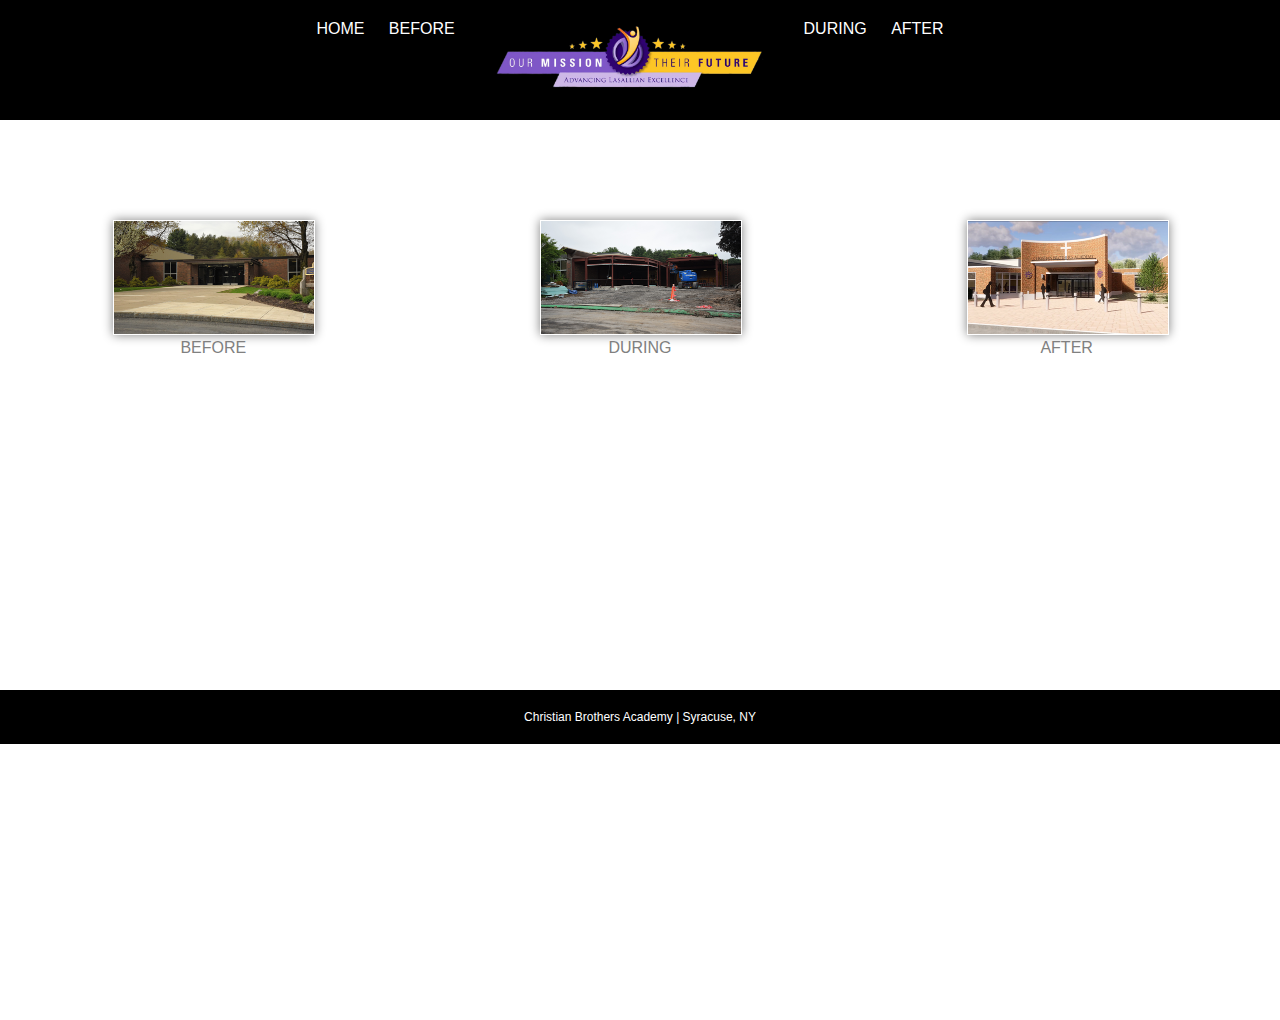
==== index.html @ a86546c2 "Add files via upload" ====
<!DOCTYPE html>
<html lang="en">
<head>
    <title>CBA Construction</title>
    <link rel="stylesheet" href="styles.css">
</head> 

<body>
    <header>
        <nav>
            <ul>
                    <li><a href="index.html">HOME</a></li>
                    <li><a href="before.html">BEFORE </a></li>
                    <li class="mobile"><a href="during.html">DURING</a></li>
                    <li class="mobile"><a href="after.html">AFTER</a></li>
                    <li class="logo"><a href="index.html">CBA Logo</a></li>
                    <li class="desktop"><a href="during.html">DURING</a></li>
                    <li class="desktop"><a href="after.html">AFTER</a></li>
            </ul>
        </nav>
         
    </header>
    <section class="features">
        <figure>
            <a href="before.html">
            <img src="images/beforec.png" alt="CBA front entrance pre-construction">
            </a>
            <figcaption>Before</figcaption>
        </figure>
        <figure>
                <a href="during.html">
                <img src="images/duringc.png" alt="CBA front entrance during construction">
                </a>
            <figcaption>During</figcaption>
            </figure>
        <figure>
            <a href="after.html">
            <img src="images/afterc.png" alt="CBA front entrance after construction">
            </a>
            <figcaption>After</figcaption>
        </figure>
    </section>
    <section>lower-section</section>
    <footer>
        Christian Brothers Academy | Syracuse, NY

    </footer>
</body>
</html>
---- styles.css ----
body {
    background: white;
    color: white; 
    font-family: Arial, Helvetica, sans-serif;
    margin: 0;
    padding: 0;
}

/* HEADER */ 

header {
    background:black;
    height: 80px;
    padding: 20px;
    text-align: center;
}

header .mobile {
    display: none;
}

header .logo a {
    background-image: url("images/cbalogo.png");
    background-size: 300px;
    background-repeat: no-repeat;
    display: inline-block;
    height: 1000px;
    position: relative;
    text-indent: -9999999px;
    top: -76.5px;
    width: 300px;

}

nav ul {
    margin: 0;
    padding: 0;
    list-style-type: none;
}

nav li {
    display:inline-block;
    margin-right: 20px;

}


section {
    padding-bottom:140px;
}
/* FEATURES */

.features {
    background: white;
    color: gray;
    padding-bottom:175px;
    padding-top: 100px;
    display: flex;
    flex-direction:row;
    flex-wrap:wrap
}

.features figure{
    text-align:center;
    width: 200px;
    margin: auto;
    text-transform: uppercase;
}

.features figure img {
    width: 200px;
    box-shadow: grey 0 0 10px;
    border: 1px solid white;
}

section.headings {
    color:black;
    text-align: center;
    font-family: sans-serif;
    position: relative;
    top: -190px;
    font-size: 20px;
}
.fronttitle {
    color: black;
    text-align: left;
    position: relative;
    top: -300px;
    left:60px
}

.backtitle {
    color: black;
    text-align: left;
    position: sticky;
    top:450px;
    right: 1350px;
    flex-wrap: wrap
}

section.front {
    color:black;
    position: relative;
    right: -20px;
    top:-430px;
    text-align: center;
    display: flex;
    flex-direction: row;
    flex-wrap: wrap
   


}

.front figure img {
    width: 600px;
    box-shadow: grey 0 0 10px;
    border: 1px solid white;
}



section.backa {
    color:black;
    position: relative;
    right: 4px;
    top:150px;
    text-align: center;
    display: flex;
    flex-direction: row;
    
    
   


}

.backa figure img {
    width: 600px;
    box-shadow: grey 0 0 10px;
    border: 1px solid white;
    
}

section.backb {
    color:black;
    position: relative;
    right: 5px;
    top:150px;
    text-align: center;
    display: flex;
    flex-direction: row;
    flex-wrap: wrap;
    
    
   


}

.backb figure img {
    width: 600px;
    box-shadow: grey 0 0 10px;
    border: 1px solid white;
    
}



footer {
    background: black;
    padding: 20px 20px;
    text-align: center;
    font-size: 12px;


} 



   


a {
    text-decoration: none;
    color: white;
}

a:hover {
    text-decoration: underline;
}

/* RESPONSIVE RULES */

@media screen and (max-width: 704px) {
    footer {
        background: red;
    }



@media screen and (max-width: 710px) {
    header .mobile {
        display: inline-block;
    }

    header .desktop {
        display: none;
    }
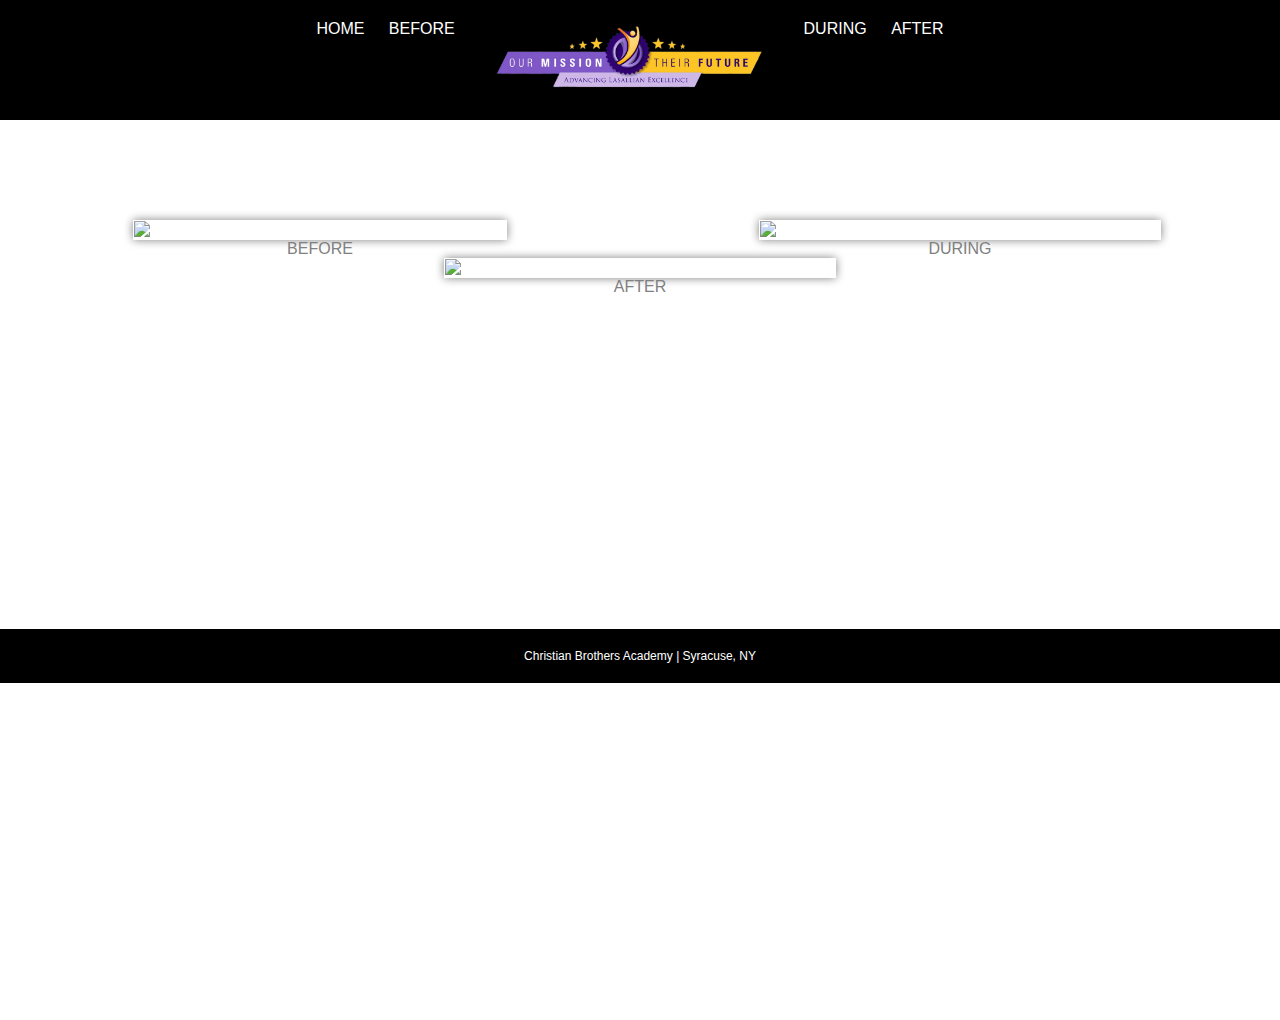
==== commit 7f8c56ca: "Add files via upload" ====
--- a/index.html
+++ b/index.html
@@ -23,19 +23,19 @@
     <section class="features">
         <figure>
             <a href="before.html">
-            <img src="images/beforec.png" alt="CBA front entrance pre-construction">
+            <img src="images/before.jpg" alt="CBA front entrance pre-construction">
             </a>
             <figcaption>Before</figcaption>
         </figure>
         <figure>
                 <a href="during.html">
-                <img src="images/duringc.png" alt="CBA front entrance during construction">
+                <img src="images/during.jpg" alt="CBA front entrance during construction">
                 </a>
             <figcaption>During</figcaption>
             </figure>
         <figure>
             <a href="after.html">
-            <img src="images/afterc.png" alt="CBA front entrance after construction">
+            <img src="images/after.png" alt="CBA front entrance after construction">
             </a>
             <figcaption>After</figcaption>
         </figure>
--- a/styles.css
+++ b/styles.css
@@ -62,13 +62,13 @@
 
 .features figure{
     text-align:center;
-    width: 200px;
+    width:500px;
     margin: auto;
     text-transform: uppercase;
 }
 
 .features figure img {
-    width: 200px;
+    width: 450px;
     box-shadow: grey 0 0 10px;
     border: 1px solid white;
 }
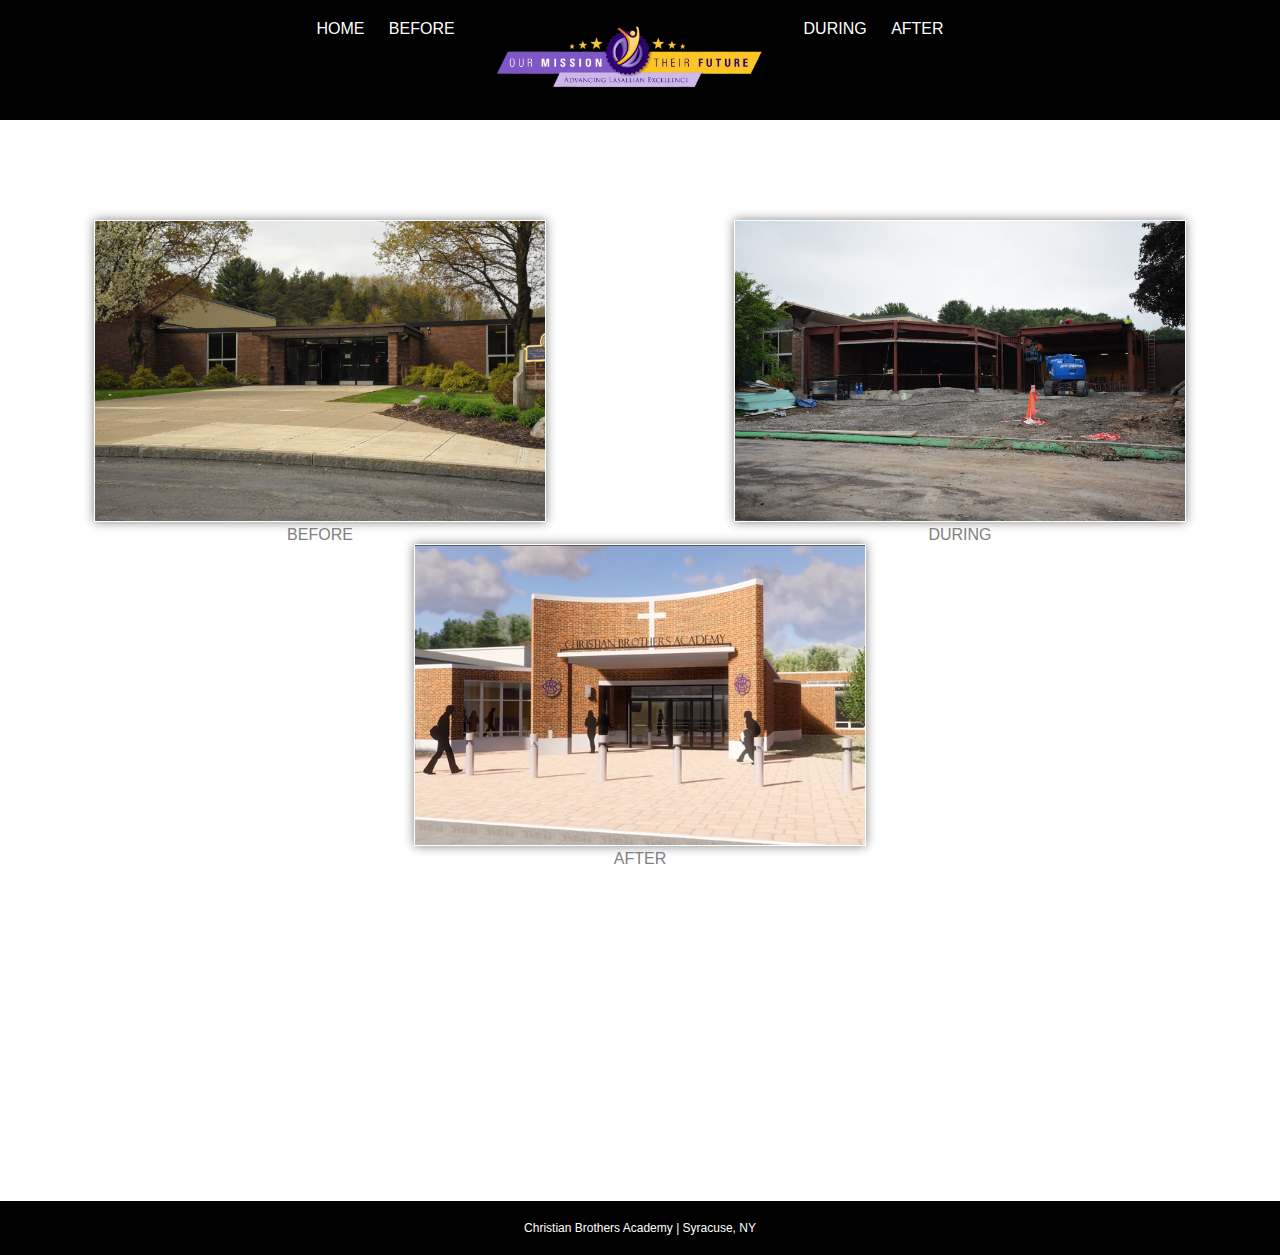
==== commit 34c49f2c: "Update index.html" ====
--- a/index.html
+++ b/index.html
@@ -23,19 +23,19 @@
     <section class="features">
         <figure>
             <a href="before.html">
-            <img src="images/before.jpg" alt="CBA front entrance pre-construction">
+            <img src="before.jpg" alt="CBA front entrance pre-construction">
             </a>
             <figcaption>Before</figcaption>
         </figure>
         <figure>
                 <a href="during.html">
-                <img src="images/during.jpg" alt="CBA front entrance during construction">
+                <img src="during.jpg" alt="CBA front entrance during construction">
                 </a>
             <figcaption>During</figcaption>
             </figure>
         <figure>
             <a href="after.html">
-            <img src="images/after.png" alt="CBA front entrance after construction">
+            <img src="after.png" alt="CBA front entrance after construction">
             </a>
             <figcaption>After</figcaption>
         </figure>
@@ -46,4 +46,4 @@
 
     </footer>
 </body>
-</html>+</html>
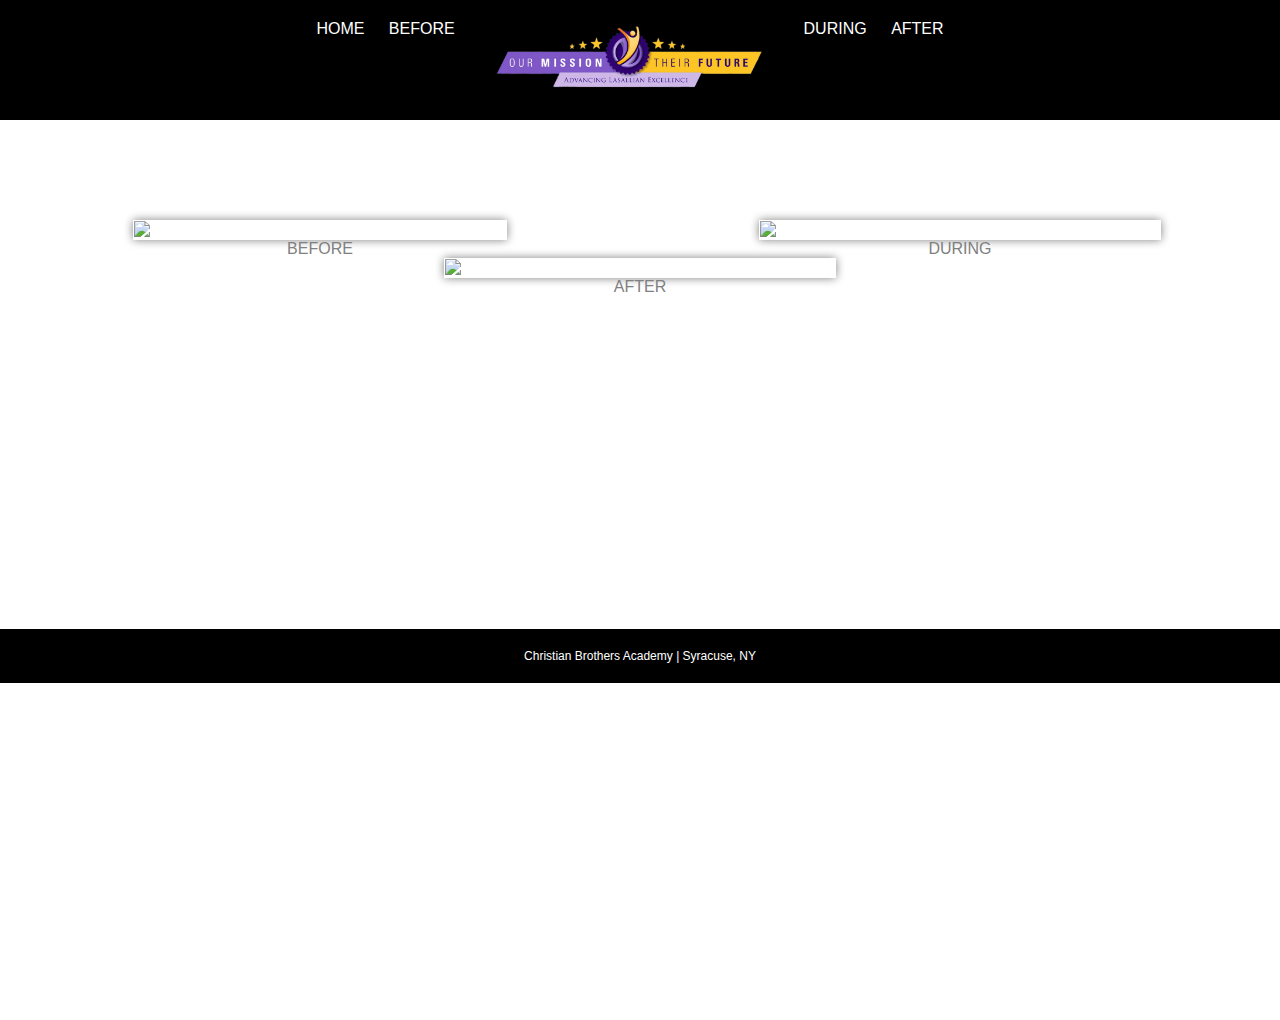
==== commit 0580b6d0: "Update index.html" ====
--- a/index.html
+++ b/index.html
@@ -23,19 +23,19 @@
     <section class="features">
         <figure>
             <a href="before.html">
-            <img src="before.jpg" alt="CBA front entrance pre-construction">
+            <img src="images/before.jpg" alt="CBA front entrance pre-construction">
             </a>
             <figcaption>Before</figcaption>
         </figure>
         <figure>
                 <a href="during.html">
-                <img src="during.jpg" alt="CBA front entrance during construction">
+                <img src="images/during.jpg" alt="CBA front entrance during construction">
                 </a>
             <figcaption>During</figcaption>
             </figure>
         <figure>
             <a href="after.html">
-            <img src="after.png" alt="CBA front entrance after construction">
+            <img src="images/after.png" alt="CBA front entrance after construction">
             </a>
             <figcaption>After</figcaption>
         </figure>
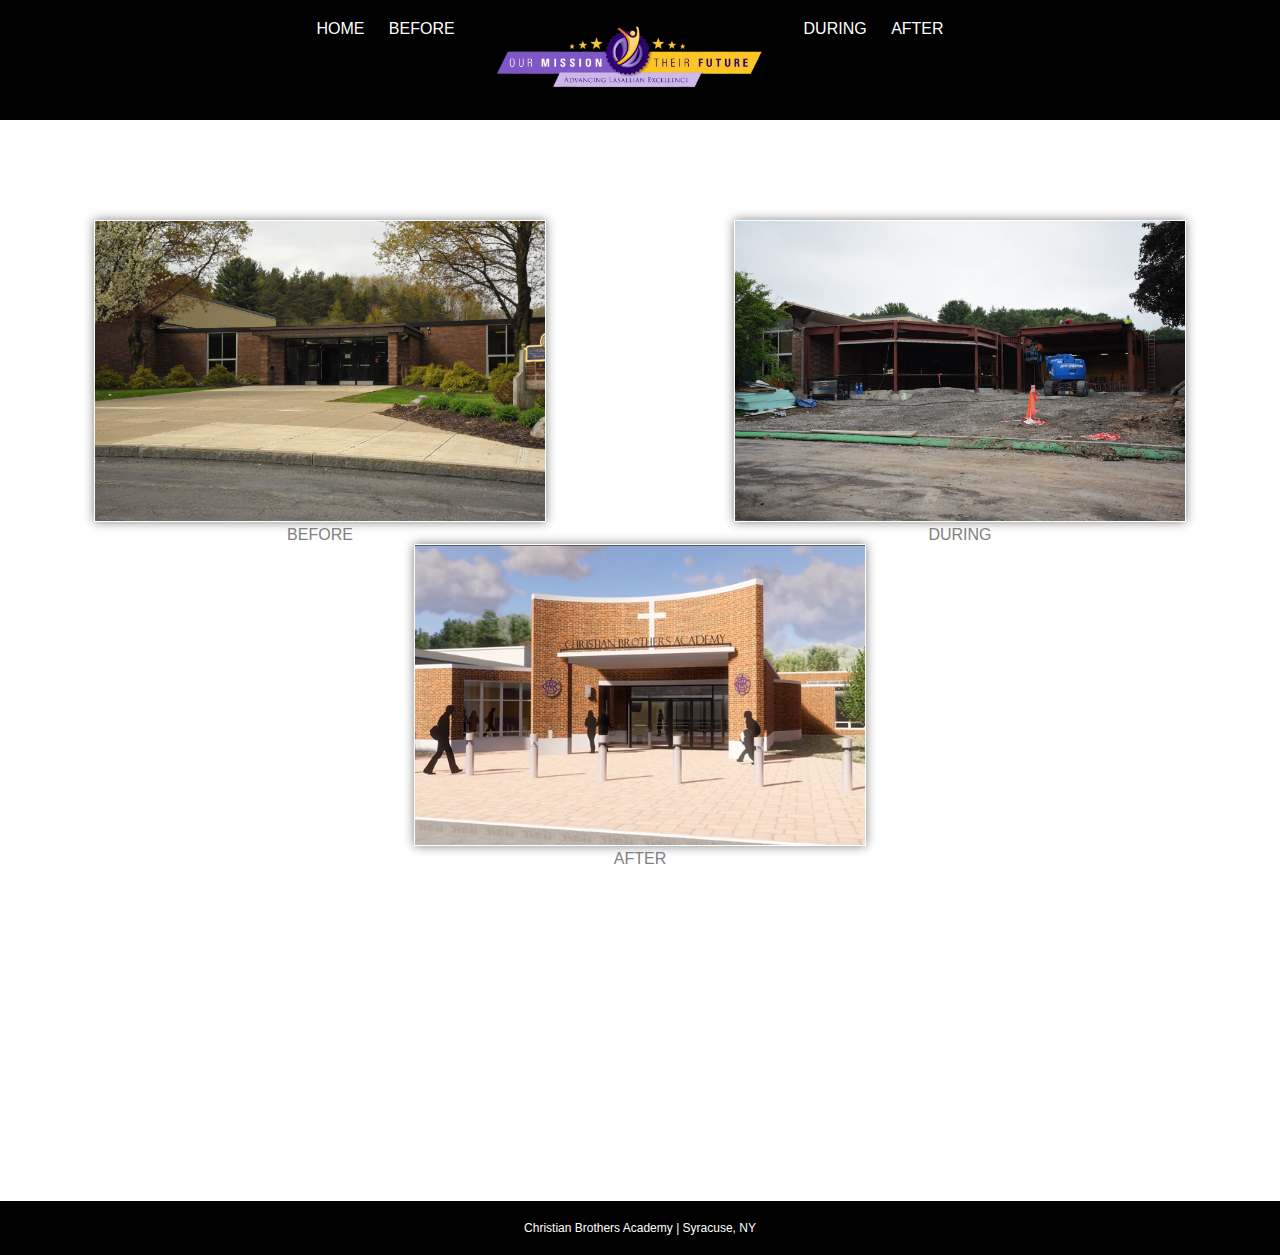
==== commit 62c392aa: "Add files via upload" ====
--- a/index.html
+++ b/index.html
@@ -46,4 +46,4 @@
 
     </footer>
 </body>
-</html>
+</html>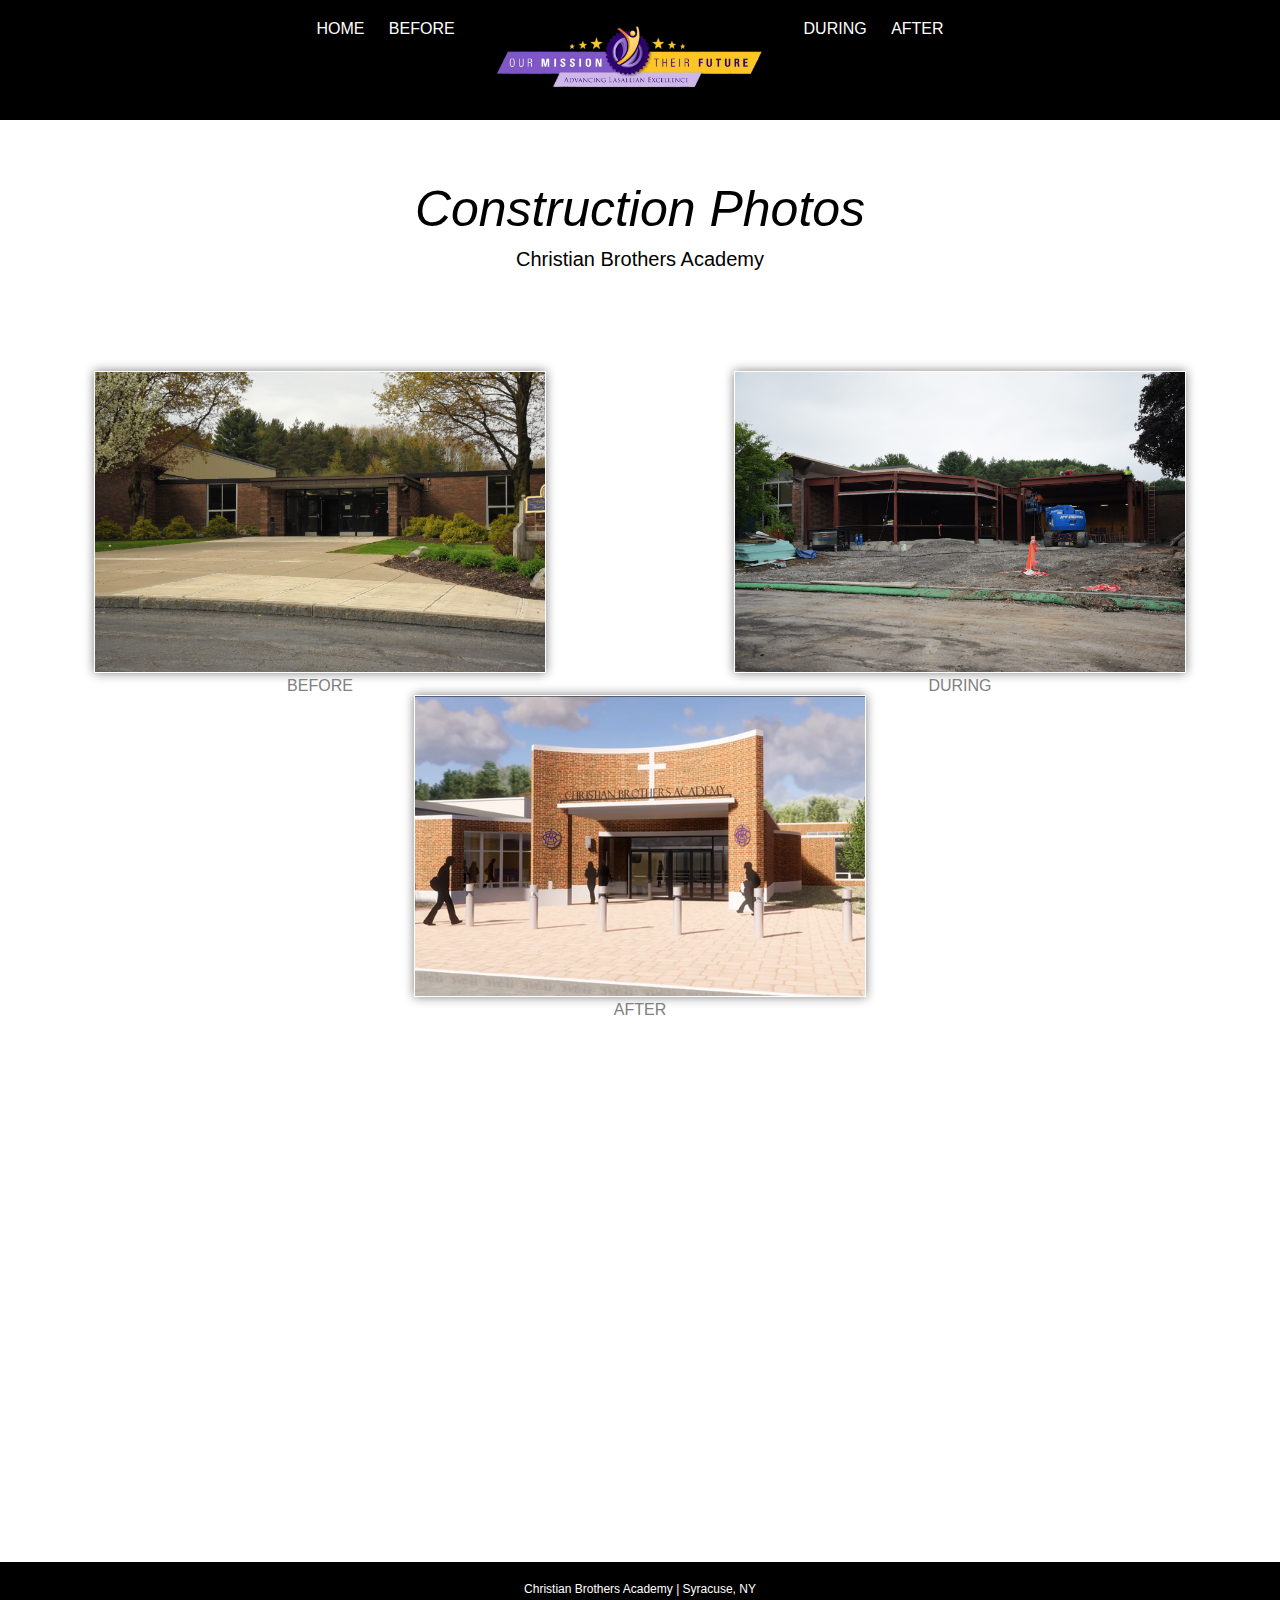
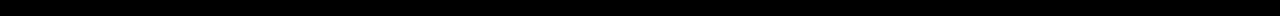
==== commit e3402e8e: "Add files via upload" ====
--- a/index.html
+++ b/index.html
@@ -20,6 +20,11 @@
         </nav>
          
     </header>
+
+    <section class="covertitle"><em>Construction Photos</em></section>
+
+    <section class="undertitle">Christian Brothers Academy</section>
+
     <section class="features">
         <figure>
             <a href="before.html">
@@ -46,4 +51,5 @@
 
     </footer>
 </body>
-</html>+</html>
+
--- a/styles.css
+++ b/styles.css
@@ -48,16 +48,39 @@
 section {
     padding-bottom:140px;
 }
+
+
+
+.covertitle {
+    color:black;
+    text-align: center;
+    font-family: sans-serif;
+    position: relative;
+    top: 60px;
+    font-size: 50px;
+}
+
+.undertitle {
+    color:black;
+    text-align: center;
+    font-family: sans-serif;
+    position: relative;
+    top: -70px;
+    font-size: 20px;
+}
+
 /* FEATURES */
 
 .features {
-    background: white;
-    color: gray;
-    padding-bottom:175px;
-    padding-top: 100px;
-    display: flex;
-    flex-direction:row;
-    flex-wrap:wrap
+        background: white;
+        color: gray;
+        padding-bottom:175px;
+        padding-top: 100px;
+        position: relative;
+        top: -210px;
+        display: flex;
+        flex-direction:row;
+        flex-wrap:wrap
 }
 
 .features figure{
@@ -72,6 +95,9 @@
     box-shadow: grey 0 0 10px;
     border: 1px solid white;
 }
+
+
+/* BEFORE */
 
 section.headings {
     color:black;
@@ -107,9 +133,6 @@
     display: flex;
     flex-direction: row;
     flex-wrap: wrap
-   
-
-
 }
 
 .front figure img {
@@ -117,8 +140,6 @@
     box-shadow: grey 0 0 10px;
     border: 1px solid white;
 }
-
-
 
 section.backa {
     color:black;
@@ -128,11 +149,6 @@
     text-align: center;
     display: flex;
     flex-direction: row;
-    
-    
-   
-
-
 }
 
 .backa figure img {
@@ -151,19 +167,91 @@
     display: flex;
     flex-direction: row;
     flex-wrap: wrap;
+}
+
+.backb figure img {
+    width: 600px;
+    box-shadow: grey 0 0 10px;
+    border: 1px solid white;
     
-    
-   
-
-
-}
-
-.backb figure img {
-    width: 600px;
-    box-shadow: grey 0 0 10px;
-    border: 1px solid white;
-    
-}
+}
+
+.hall {
+    color:black;
+    position: relative;
+    right: -20px;
+    top:-400px;
+    text-align: center;
+    display: flex;
+    flex-direction: row;
+    flex-wrap: wrap;
+}
+
+.hall figure img {
+    width: 600px;
+    box-shadow: grey 0 0 10px;
+    border: 1px solid white;
+}
+
+.caf {
+    color:black;
+    position: relative;
+    right: -20px;
+    top:-400px;
+    text-align: center;
+    display: flex;
+    flex-direction: row;
+    flex-wrap: wrap;
+}
+
+.caf figure img {
+    width: 600px;
+    box-shadow: grey 0 0 10px;
+    border: 1px solid white;
+}
+
+/* DURING */
+
+
+.dfronta {
+    color:black;
+    position: relative;
+    right: -20px;
+    top:-500px;
+    text-align: center;
+    display: flex;
+    flex-direction: row;
+    flex-wrap: wrap;
+}
+
+.dfronta figure img {
+    width: 600px;
+    box-shadow: grey 0 0 10px;
+    border: 1px solid white;
+}
+
+
+
+
+
+
+.duringba {
+    color:black;
+    position: relative;
+    right: -20px;
+    top:-400px;
+    text-align: center;
+    display: flex;
+    flex-direction: row;
+    flex-wrap: wrap;
+}
+
+.duringba figure img {
+    width: 600px;
+    box-shadow: grey 0 0 10px;
+    border: 1px solid white;
+}
+
 
 
 
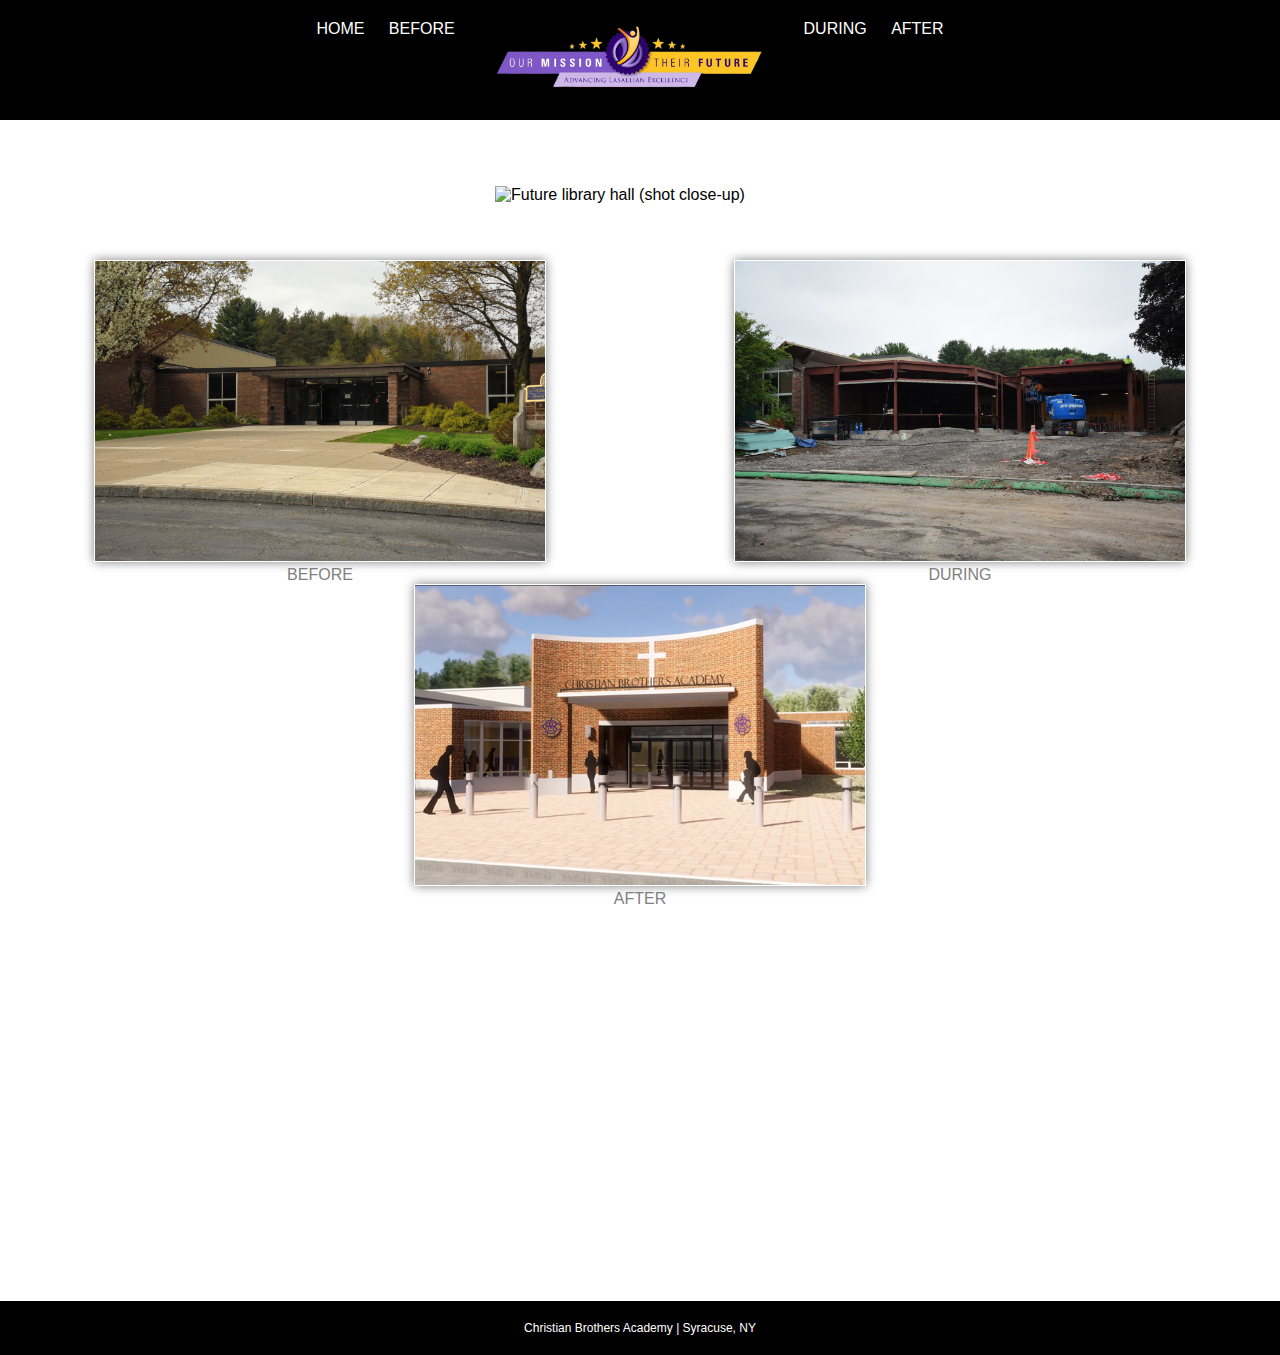
==== commit fe86df02: "Add files via upload" ====
--- a/index.html
+++ b/index.html
@@ -21,10 +21,12 @@
          
     </header>
 
-    <section class="covertitle"><em>Construction Photos</em></section>
-
-    <section class="undertitle">Christian Brothers Academy</section>
-
+<section class="titlec">
+    <figure>
+        <img src="images/title.jpg" alt="Future library hall (shot close-up)">
+    </figure>
+</section> 
+    
     <section class="features">
         <figure>
             <a href="before.html">
--- a/styles.css
+++ b/styles.css
@@ -50,24 +50,23 @@
 }
 
 
-
-.covertitle {
-    color:black;
-    text-align: center;
-    font-family: sans-serif;
-    position: relative;
-    top: 60px;
-    font-size: 50px;
-}
-
-.undertitle {
-    color:black;
-    text-align: center;
-    font-family: sans-serif;
-    position: relative;
-    top: -70px;
-    font-size: 20px;
-}
+.titlec{
+    color:black;
+    position: relative;
+    right: -455px;
+    top:50px;
+    text-align: center;
+    display: flex;
+    flex-direction: row;
+    flex-wrap: wrap
+}
+
+.titlec figure img {
+    width: 500px;
+   
+}
+
+
 
 /* FEATURES */
 
@@ -75,9 +74,9 @@
         background: white;
         color: gray;
         padding-bottom:175px;
-        padding-top: 100px;
+        padding-top: 10px;
         position: relative;
-        top: -210px;
+        top: -60px;
         display: flex;
         flex-direction:row;
         flex-wrap:wrap
@@ -253,6 +252,37 @@
 }
 
 
+.duringca {
+    color:black;
+    position: relative;
+    right: -20px;
+    top:-400px;
+    text-align: center;
+    display: flex;
+    flex-direction: row;
+    flex-wrap: wrap;
+}
+
+.duringca figure img {
+    width: 600px;
+    box-shadow: grey 0 0 10px;
+    border: 1px solid white;
+}
+
+
+
+/* AFTER */
+.comeback {
+        color:black;
+        text-align: center;
+        font-family: sans-serif;
+        position: relative;
+        top: -200px;
+        font-size: 20px;
+    
+}
+
+
 
 
 footer {
